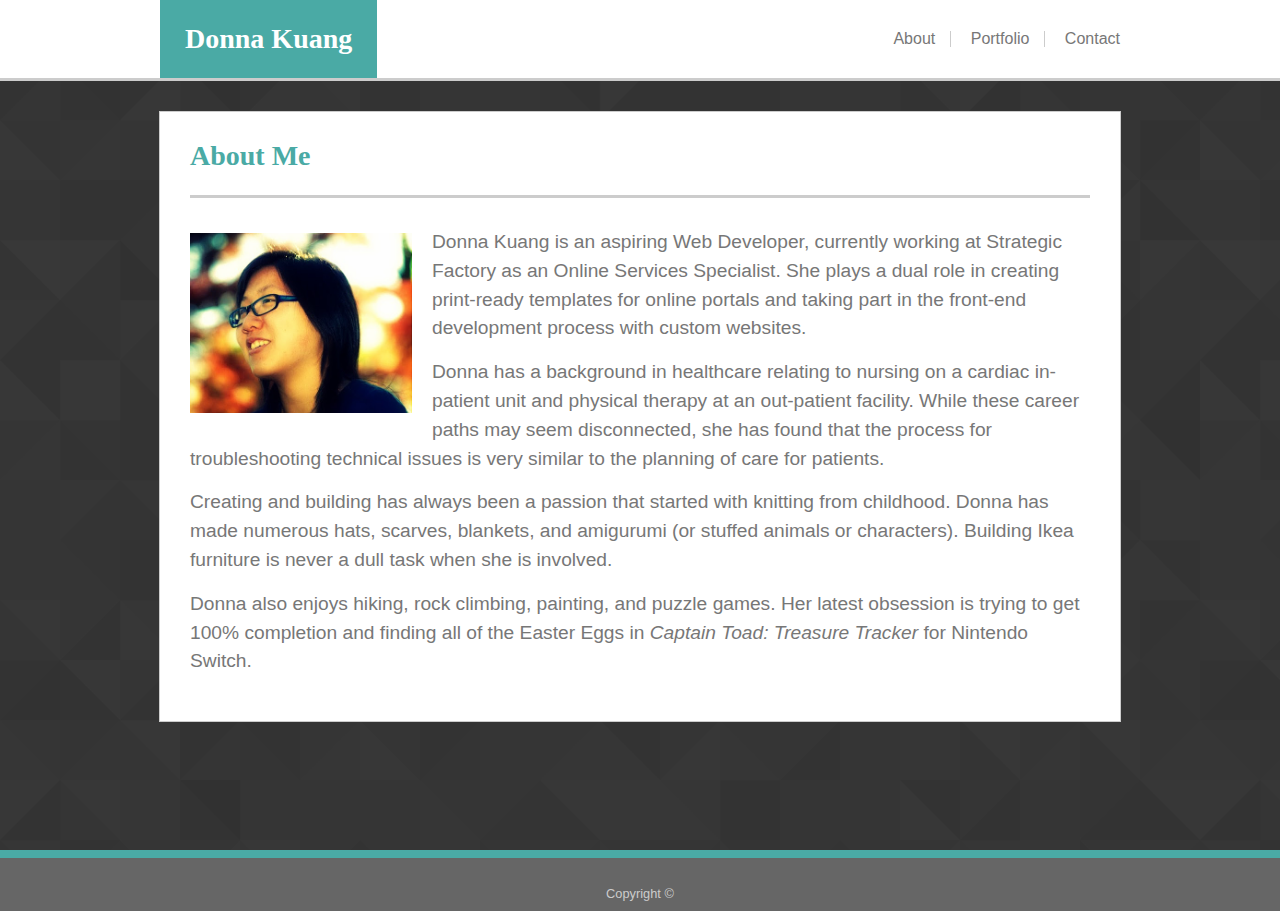
==== index.html @ 057c7940 "Imported Basic Portfolio" ====
<!DOCTYPE html>
<html lang="en">
<head>
    <meta charset="UTF-8">
    <meta name="viewport" content="width=device-width, initial-scale=1.0">
    <meta http-equiv="X-UA-Compatible" content="ie=edge">
    <link rel="stylesheet" href="assets/css/reset.css">
    <link rel="stylesheet" href="assets/css/style.css">
    <title>Basic Portfolio</title>
</head>
<body>
    <header>
        <div class="container">
            <a href="index.html"><h2>Donna Kuang</h2></a>
            <nav>
                <ul>
                    <li><a href="index.html">About</a></li>
                    <li><a href="portfolio.html">Portfolio</a></li>
                    <li><a href="contact.html">Contact</a></li>
                </ul>
            </nav>
        </div>
    </header>
    <section id="about-content">
        <div class="container">
            <h2>About Me</h2>
            <img class="home-img" src="assets/images/01.jpg" alt="Donna Kuang" title="Donna Kuang">
            <p>Donna Kuang is an aspiring Web Developer, currently working at Strategic Factory as an Online Services Specialist. She plays a dual role in creating print-ready templates for online portals and taking part in the front-end development process with custom websites.</p>
            <p>Donna has a background in healthcare relating to nursing on a cardiac in-patient unit and physical therapy at an out-patient facility. While these career paths may seem disconnected, she has found that the process for troubleshooting technical issues is very similar to the planning of care for patients.</p>
            <p>Creating and building has always been a passion that started with knitting from childhood. Donna has made numerous hats, scarves, blankets, and amigurumi (or stuffed animals or characters). Building Ikea furniture is never a dull task when she is involved.</p>
            <p>Donna also enjoys hiking, rock climbing, painting, and puzzle games. Her latest obsession is trying to get 100% completion and finding all of the Easter Eggs in <em>Captain Toad: Treasure Tracker</em> for Nintendo Switch.</p>
        </div>
    </section>
    <footer>Copyright &copy;</footer>
</body>
</html>
---- assets/css/style.css ----
p, span, ol, ul, li, a,
label,
input,
textarea,
footer {
    color: #777;
    font-family: 'Arial', 'Helvetica Neue', 'Helvetica', sans-serif;
}
em {
    font-style: italic;
}
h2 {
    font-family: 'Georgia', 'Times', 'Times New Roman', serif;
    font-size: 1.75rem;
    font-weight: 800;
    padding: 25px;
}
a {
    text-decoration: none;
    transition: .1s;
}
nav li {
    border-right: #ccc solid 1px;
    display: inline-block;
    list-style-type: none;
    padding: 0 15px;
}
nav li:last-child {
    border-right: none;
    padding-right: 0;
}
nav a:hover {
    color: #4aaaa5;
    text-shadow: 0 0 20px #4aaaa5;
    transition: .1s;
}
body {
    background-image: url("../images/geo-dark.png");
}
header {
    background-color: #fff;
    border-bottom: #ccc solid 3px;
    z-index: 999;
    position: fixed;
    width: 100%;
}
header .container {
    display: flex;
        align-items: center;
        justify-content: space-between;
    margin: 0 auto;
    max-width: 960px;
}
header h2 {
    background-color: #4aaaa5;
    color: #fff;
}
section {
    margin: 0 auto 60px;
    min-height: calc(80vh - 11px);
    padding: 30px;
    position: relative;
        top: 81px;
}
section .container {
    background-color: #fff;
    border: #ccc solid 1px;
    margin: 0 auto;
    max-width: 900px;
    padding: 30px;
}
section h2 {
    border-bottom: #ccc solid 3px;
    color: #4aaaa5;
    margin-bottom: 30px;
    padding-top: 0;
    padding-left: 0;
}
/***** Homepage *****/
#about-content .home-img {
    float: left;
    height: 180px;
    padding: 5px 20px 20px 0;
}
#about-content p {
    font-size: 1.2rem;
    line-height: 1.5;
    margin-bottom: 15px;
}
/***** Portfolio Page *****/
#portfolio-content .gallery {
    display: flex;
        flex-wrap: wrap;
}
#portfolio-content .gallery .project {
    margin: 0 30px 40px 0;
    position: relative;
    width: 300px;
}
#portfolio-content .gallery .thumbnail {
    max-width: 100%;
    object-fit: cover;
}
#portfolio-content .gallery h4 {
    background-color: #4aaaa5;
    color: #fff;
    font-family: 'Georgia', 'Times', 'Times New Roman', serif;
    font-size: 1.25rem;
    padding: 15px;
    position: absolute;
        bottom: 5%;
    text-align: center;
    transition: .3s;
    width: calc(100% - 30px);
}
#portfolio-content .gallery h4:hover {
    bottom: 3px;
    box-shadow: inset 0px 0px 10px #226966;
    filter: hue-rotate(180deg);
    opacity: .65;
    padding-top: 165px;
    text-shadow: 0 0 3px #fff;
    transition: .4s;
}
/***** Contact Page *****/
label,
input,
textarea {
    display: block;
}
#contact-content label {
    margin-top: 15px;
    margin-bottom: 5px;
}
#contact-content input,
#contact-content textarea {
    border: #ccc solid 1px;
    padding: 8px;
    width: 98%;
}
#contact-content textarea {
    height: 150px;
}
#contact-content #submit-btn {
    background-color: #4aaaa5;
    border: none;
    color: #fff;
    margin: 15px 0;
    padding: 8px 20px;
    transition: .1s;
    width: unset;
}
#contact-content #submit-btn:hover {
    background-color: #226966;
    text-shadow: 0 0 3px #fff;
    transition: .1s;
}
footer {
    background-color: #666;
    border-top: #4aaaa5 solid 8px;
    color: #ccc;
    font-size: 0.8rem;
    padding: 30px 0 10px;
    position: relative;
        bottom: -21px;
    text-align: center;
    width: 100%;
}

@media only screen and (max-width: 960px) {
    nav {
        margin-right: 30px;
    }
}
@media only screen and (max-width: 550px) {
    nav li {
        border-right: none;
        border-bottom: #ccc solid 1px;
        display: block;
        padding: 4px 0;
        text-align: right;
    }
    nav li:last-child {
        border-bottom: none;
    }
    #about-content .home-img {
        float: none;
        height: auto;
        width: 100%;
    }
    #portfolio-content .gallery .project {
        margin-right: 0;
    }
}
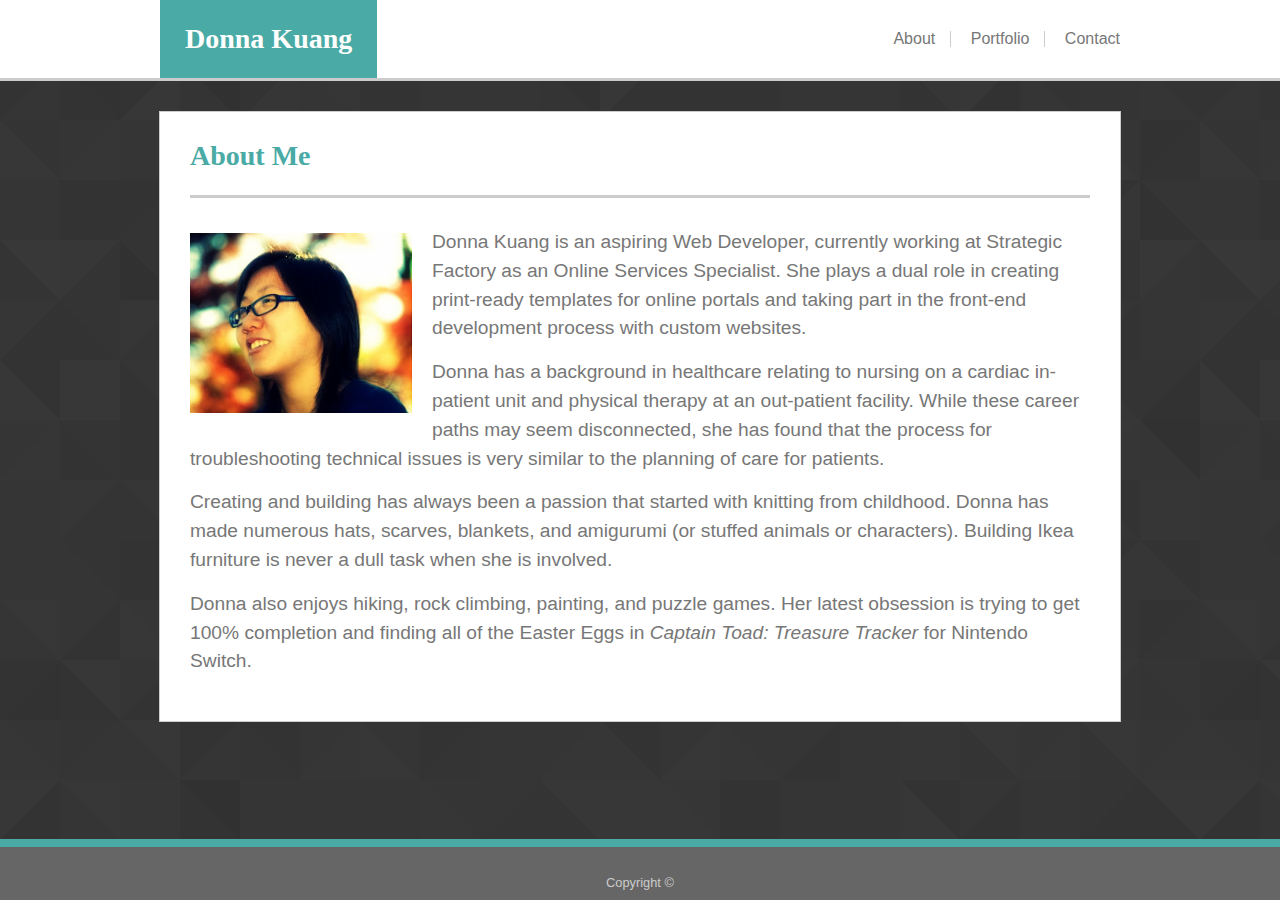
==== commit 3b34c0dc: "Flexbox method on sticky footer" ====
--- a/index.html
+++ b/index.html
@@ -6,7 +6,7 @@
     <meta http-equiv="X-UA-Compatible" content="ie=edge">
     <link rel="stylesheet" href="assets/css/reset.css">
     <link rel="stylesheet" href="assets/css/style.css">
-    <title>Basic Portfolio</title>
+    <title>Responsive Portfolio</title>
 </head>
 <body>
     <header>
--- a/assets/css/style.css
+++ b/assets/css/style.css
@@ -1,3 +1,6 @@
+html {
+    height: 100%;
+}
 p, span, ol, ul, li, a,
 label,
 input,
@@ -36,6 +39,9 @@
 }
 body {
     background-image: url("../images/geo-dark.png");
+    display: flex;
+    flex-direction: column;
+    height: 100%;
 }
 header {
     background-color: #fff;
@@ -43,6 +49,7 @@
     z-index: 999;
     position: fixed;
     width: 100%;
+    flex-shrink: 0;
 }
 header .container {
     display: flex;
@@ -56,8 +63,9 @@
     color: #fff;
 }
 section {
+    flex: 1 0 auto;
     margin: 0 auto 60px;
-    min-height: calc(80vh - 11px);
+    /* min-height: calc(80vh - 11px); */
     padding: 30px;
     position: relative;
         top: 81px;
@@ -159,10 +167,10 @@
     background-color: #666;
     border-top: #4aaaa5 solid 8px;
     color: #ccc;
+    flex-shrink: 0;
     font-size: 0.8rem;
+    margin-top: 21px;
     padding: 30px 0 10px;
-    position: relative;
-        bottom: -21px;
     text-align: center;
     width: 100%;
 }
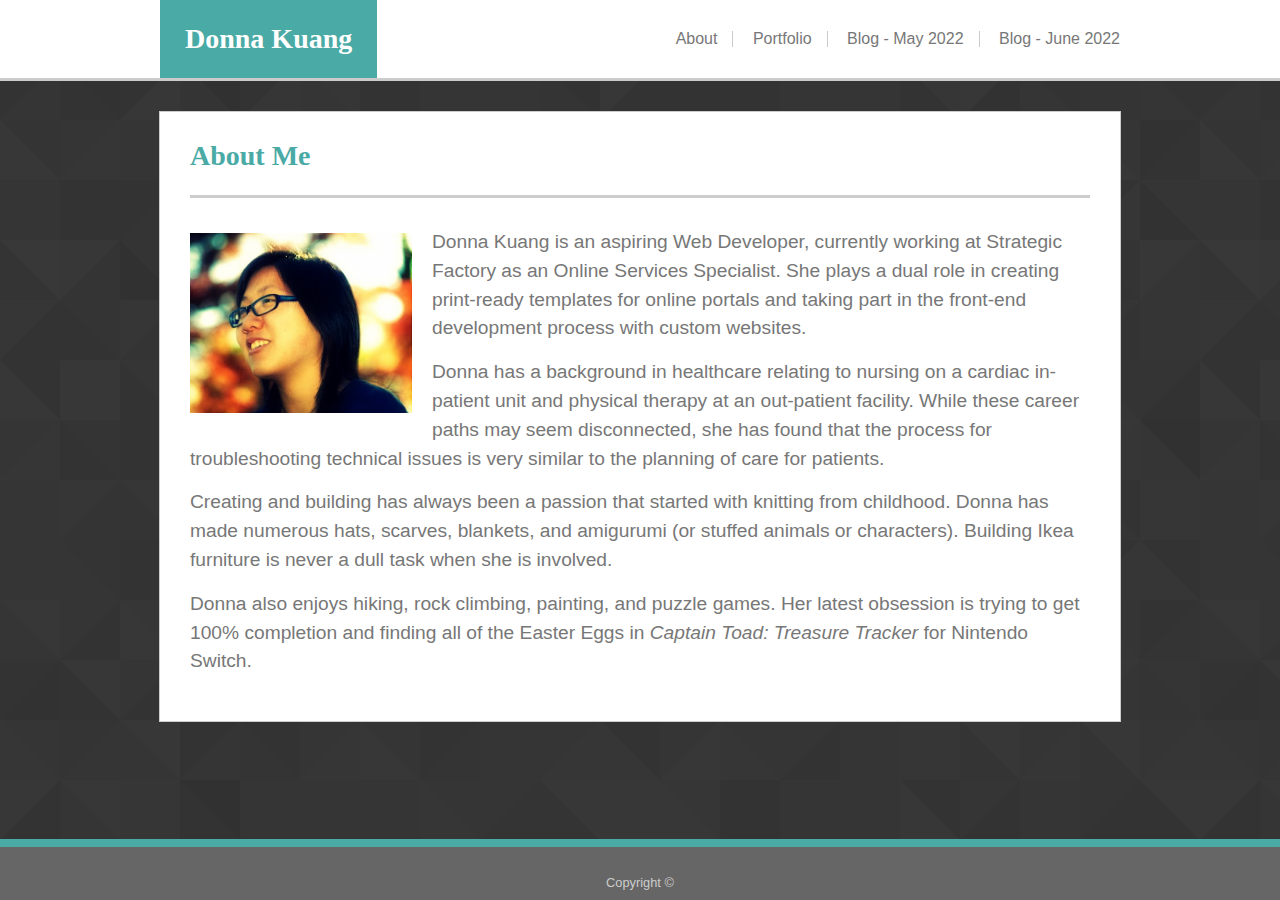
==== commit 333d68ac: "Added blog posts and removed contact link" ====
--- a/index.html
+++ b/index.html
@@ -16,7 +16,8 @@
                 <ul>
                     <li><a href="index.html">About</a></li>
                     <li><a href="portfolio.html">Portfolio</a></li>
-                    <li><a href="contact.html">Contact</a></li>
+                    <li><a href="./blogs/May2022.html">Blog - May 2022</a></li>
+                    <li><a href="./blogs/June2022.html">Blog - June 2022</a></li>
                 </ul>
             </nav>
         </div>
--- a/assets/css/style.css
+++ b/assets/css/style.css
@@ -46,10 +46,10 @@
 header {
     background-color: #fff;
     border-bottom: #ccc solid 3px;
-    z-index: 999;
+    flex-shrink: 0;
     position: fixed;
     width: 100%;
-    flex-shrink: 0;
+    z-index: 999;
 }
 header .container {
     display: flex;
@@ -65,7 +65,6 @@
 section {
     flex: 1 0 auto;
     margin: 0 auto 60px;
-    /* min-height: calc(80vh - 11px); */
     padding: 30px;
     position: relative;
         top: 81px;
@@ -99,15 +98,21 @@
 #portfolio-content .gallery {
     display: flex;
         flex-wrap: wrap;
+        justify-content: center
 }
 #portfolio-content .gallery .project {
-    margin: 0 30px 40px 0;
+    border: 3px solid #4aaaa56d;
+    border-radius: 5px;
+    margin: 15px;
+    overflow: hidden;
     position: relative;
-    width: 300px;
+    width: 29%;
 }
 #portfolio-content .gallery .thumbnail {
     max-width: 100%;
+    max-height: 250px;
     object-fit: cover;
+    width: 100%;
 }
 #portfolio-content .gallery h4 {
     background-color: #4aaaa5;
@@ -122,19 +127,21 @@
     width: calc(100% - 30px);
 }
 #portfolio-content .gallery h4:hover {
-    bottom: 3px;
+    bottom: 7%;
     box-shadow: inset 0px 0px 10px #226966;
     filter: hue-rotate(180deg);
-    opacity: .65;
-    padding-top: 165px;
+    opacity: .75;
     text-shadow: 0 0 3px #fff;
-    transition: .4s;
+    transition: .2s;
 }
 /***** Contact Page *****/
 label,
 input,
 textarea {
     display: block;
+}
+#contact-content .container {
+    width: 900px;
 }
 #contact-content label {
     margin-top: 15px;
@@ -175,28 +182,78 @@
     width: 100%;
 }
 
-@media only screen and (max-width: 960px) {
+/***** Media Queries *****/
+@media only screen and (max-width: 1020px) {
+    #contact-content .container {
+        width: 800px;
+    }
+}
+@media only screen and (max-width: 980px) {
     nav {
         margin-right: 30px;
     }
-}
-@media only screen and (max-width: 550px) {
-    nav li {
-        border-right: none;
-        border-bottom: #ccc solid 1px;
-        display: block;
-        padding: 4px 0;
-        text-align: right;
-    }
-    nav li:last-child {
-        border-bottom: none;
-    }
+    #portfolio-content .gallery .project {
+        width: 250px;
+    }
+    #portfolio-content .gallery h4 {
+        font-size: 1.1rem;
+        padding: 10px 15px;
+    }
+    #contact-content .container {
+        width: 600px;
+    }
+}
+@media only screen and (max-width: 768px) {
+    #about-content .home-img {
+        padding-bottom: 10px;
+    }
+    #contact-content .container {
+        width: 525px;
+    }
+}
+@media only screen and (max-width: 640px) {
     #about-content .home-img {
         float: none;
         height: auto;
-        width: 100%;
+        padding-bottom: 20px;
+        width: 100%;
+    }
+    header .container {
+        flex-direction: column;
+    }
+    header a:first-of-type {
+        text-align: center;
+        width: 100%;
+    }
+    nav {
+        margin: 18px;
+    }
+    nav li:first-child {
+        padding-left: unset;
+    }
+    section {
+        top: 130px;
     }
     #portfolio-content .gallery .project {
         margin-right: 0;
-    }
-}+        width: 100%;
+    }
+    #portfolio-content .gallery .thumbnail {
+        width: 100%;
+    }
+    #portfolio-content .gallery h4 {
+        font-size: 1.25rem;
+        padding: 15px;
+    }
+    #contact-content .container {
+        width: 450px;
+    }
+    footer {
+        margin-top: 70px;
+    }
+}
+@media only screen and (max-width: 575px) {
+    #contact-content .container {
+        width: 300px;
+    }
+}
